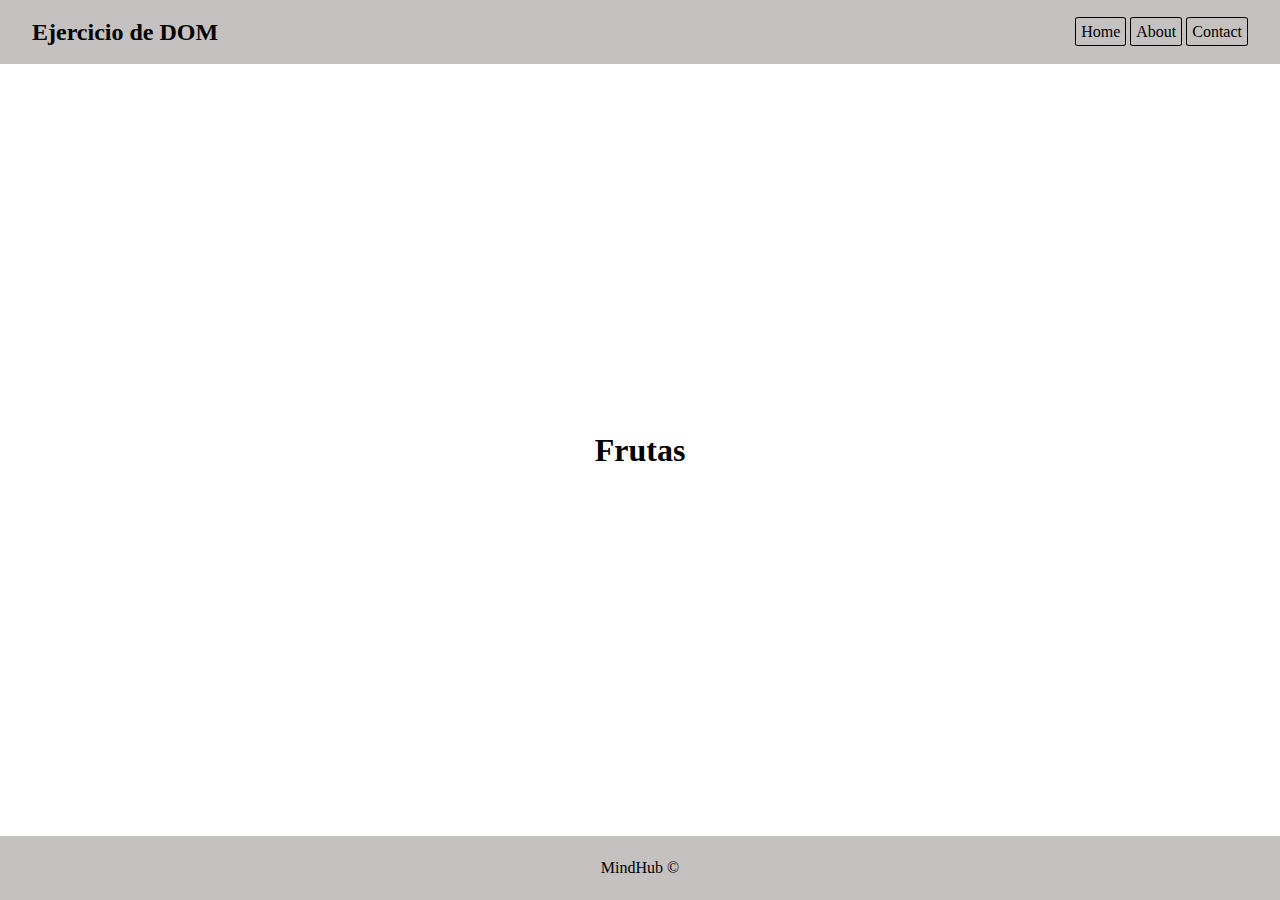
==== sprint 1/ejercicios/DOM/index.html @ 53637a56 "voy haciendo el dom" ====
<!DOCTYPE html>
<html lang="en">
<head>
    <meta charset="UTF-8">
    <meta name="viewport" content="width=device-width, initial-scale=1.0">
    <link rel="stylesheet" href="./style/style.css">
    <title>DOM</title>
</head>
<body>
    <header>
        <h2>Ejercicio de DOM</h2>
        <nav>
            <a href="#">Home</a>
            <a href="#">About</a>
            <a href="#">Contact</a>
        </nav>
    </header>
    <main>
        <h1 id="titulo">Datos</h1>
    </main>
    <footer>
        <p>MindHub ©</p>
    </footer>
    <script src="./pages/data.js"></script>
    <script src="./pages/index.js"></script>
</body>
</html>
---- sprint 1/ejercicios/DOM/style/style.css ----
*{
    margin: 0;
    padding: 0;
    box-sizing: border-box;
}

body {
    min-height: 100vh;
    display: flex;
    flex-direction: column;
}

header, footer {
    display: flex;
    align-items: center;
    padding: 0 2rem;
    background-color: rgb(197, 193, 193);
    min-height: 4rem;
}

header {
    justify-content: space-between;
}

footer {
    justify-content: center;
}

a {
    text-decoration: none;
    color: black;
    border: 1px solid black;
    padding: 5px;
    border-radius: 8%;
}

main {
    display: flex;
    flex-direction: column;
    align-items: center;
    justify-content: center;
    flex-grow: 1;
}
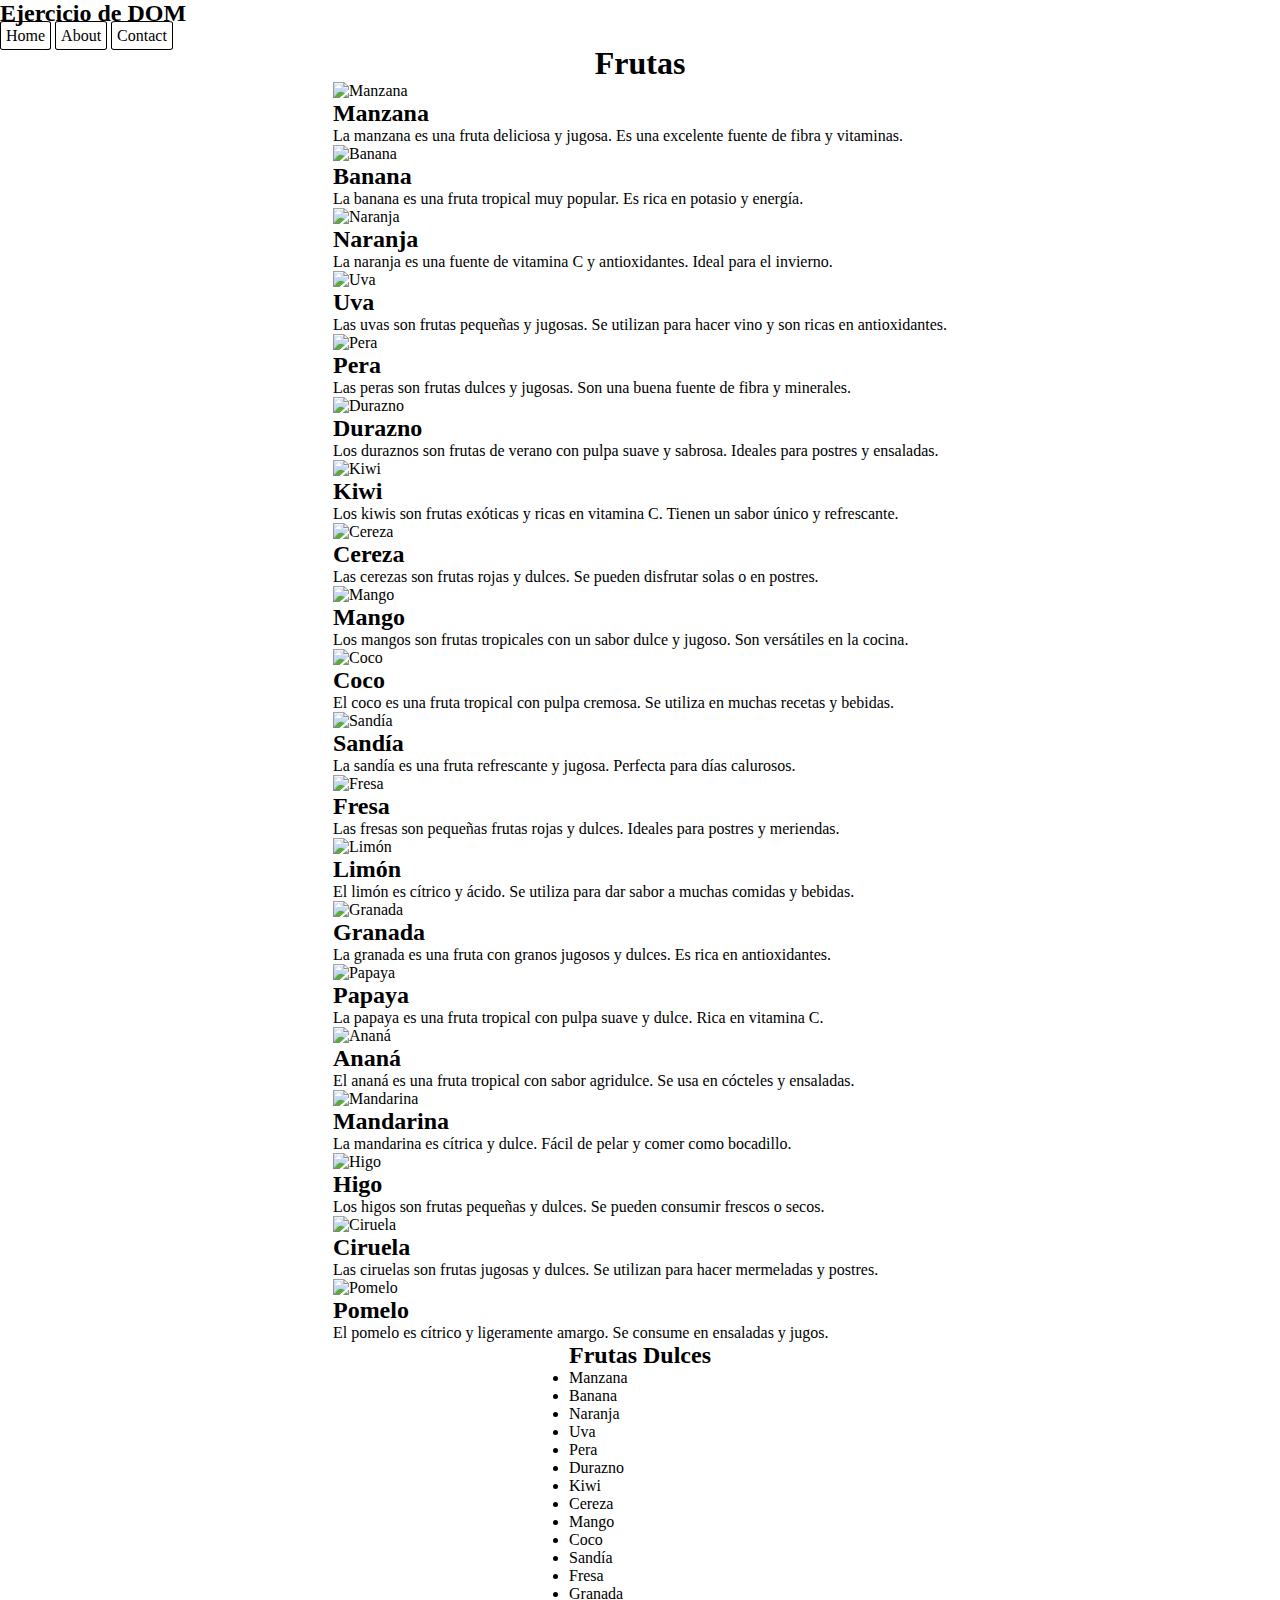
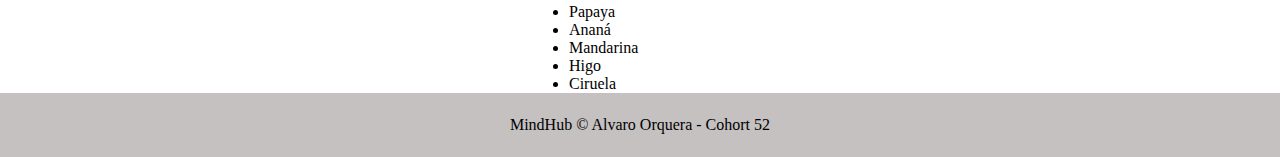
==== commit 2cb77938: "termine el dom" ====
--- a/sprint 1/ejercicios/DOM/index.html
+++ b/sprint 1/ejercicios/DOM/index.html
@@ -3,25 +3,30 @@
 <head>
     <meta charset="UTF-8">
     <meta name="viewport" content="width=device-width, initial-scale=1.0">
+    <link rel="shortcut icon" href="./fruta.png" type="image/x-icon">
     <link rel="stylesheet" href="./style/style.css">
+    <script src="https://cdn.tailwindcss.com"></script>
     <title>DOM</title>
 </head>
 <body>
-    <header>
-        <h2>Ejercicio de DOM</h2>
+    <header class="colorNaranja flex justify-between p-3 font-bold  " >
+        <h2 class="font-bold" >Ejercicio de DOM</h2>
         <nav>
             <a href="#">Home</a>
             <a href="#">About</a>
             <a href="#">Contact</a>
         </nav>
     </header>
-    <main>
-        <h1 id="titulo">Datos</h1>
+    <main id="contenedorMain" >
+        <h1 id="titulo" >Datos</h1>
+        <div id="contenedor" class="contenedor flex flex-wrap justify-around  w-[80%]  border-black gap-3 "></div>
+        <div id="frutasDulces"></div>
     </main>
-    <footer>
+    <footer class="colorNaranja" >
         <p>MindHub ©</p>
     </footer>
     <script src="./pages/data.js"></script>
     <script src="./pages/index.js"></script>
+    <script type="module" src="/style/tailwind.config.js" ></script>
 </body>
 </html>--- a/sprint 1/ejercicios/DOM/style/style.css
+++ b/sprint 1/ejercicios/DOM/style/style.css
@@ -1,4 +1,4 @@
-*{
+* {
     margin: 0;
     padding: 0;
     box-sizing: border-box;
@@ -10,9 +10,11 @@
     flex-direction: column;
 }
 
-header, footer {
+
+footer {
     display: flex;
     align-items: center;
+    justify-content: center;
     padding: 0 2rem;
     background-color: rgb(197, 193, 193);
     min-height: 4rem;
@@ -22,9 +24,6 @@
     justify-content: space-between;
 }
 
-footer {
-    justify-content: center;
-}
 
 a {
     text-decoration: none;
